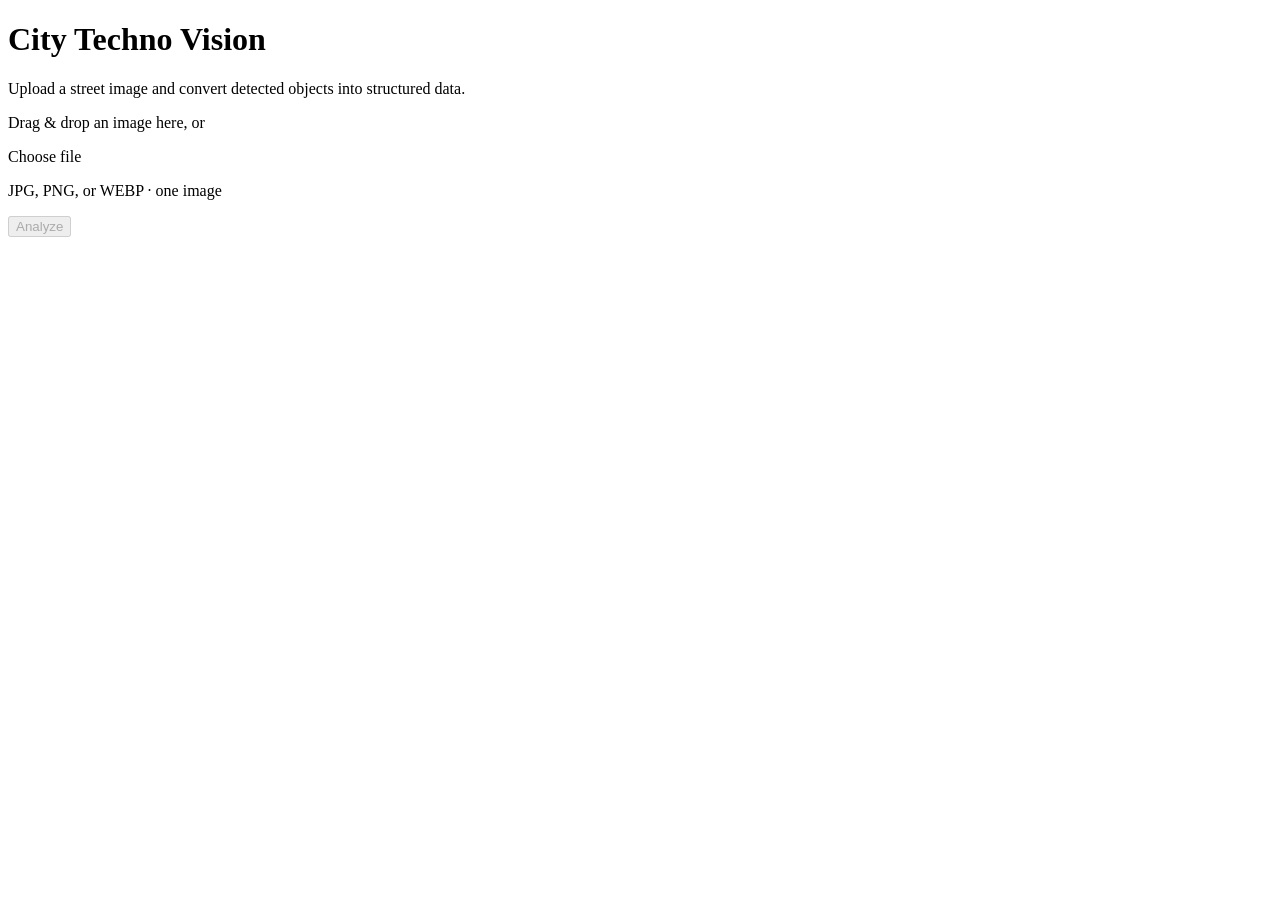
==== city-techno-vision/web/static/index.html @ b244713c "city-techno-vision: add Web UI/API MVP (Issue #14) Extracts the existing detect.py pipeline (YOLO + " ====
<!doctype html>
<html lang="en">
<head>
<meta charset="utf-8">
<meta name="viewport" content="width=device-width, initial-scale=1">
<title>City Techno Vision</title>
<link rel="stylesheet" href="/static/style.css">
</head>
<body>
<header class="site-header">
  <h1>City Techno Vision</h1>
  <p class="subtitle">Upload a street image and convert detected objects into structured data.</p>
</header>

<main>
  <section class="card" id="upload-card">
    <div id="dropzone" class="dropzone">
      <p class="dropzone-hint">Drag &amp; drop an image here, or</p>
      <label class="file-button">
        Choose file
        <input type="file" id="file-input" accept="image/jpeg,image/png,image/webp,.jpg,.jpeg,.png,.webp" hidden>
      </label>
      <p class="dropzone-formats">JPG, PNG, or WEBP &middot; one image</p>
    </div>

    <div id="preview-area" class="preview-area" hidden>
      <img id="preview-image" alt="Selected image preview">
      <div class="preview-row">
        <span id="preview-filename" class="preview-filename"></span>
        <button type="button" id="change-file-button" class="secondary-button">Choose a different image</button>
      </div>
    </div>

    <div class="analyze-row">
      <button type="button" id="analyze-button" class="primary-button" disabled>Analyze</button>
      <span id="status-message" class="status-message" role="status"></span>
    </div>
    <p id="error-message" class="error-message" role="alert" hidden></p>
  </section>

  <section id="result-section" class="result-section" hidden>
    <h2>Result</h2>

    <div id="warnings-box" class="warnings-box" hidden></div>

    <div class="image-compare">
      <div class="image-panel">
        <h3>Original</h3>
        <img id="original-image" alt="Original uploaded image">
      </div>
      <div class="image-panel">
        <h3>Detected</h3>
        <img id="annotated-image" alt="Detected objects and horizon overlaid on the image">
      </div>
    </div>

    <div class="panel">
      <h3>Detected Objects</h3>
      <div class="table-wrap">
        <table id="detections-table">
          <thead>
            <tr><th>ID</th><th>Label</th><th>Confidence</th><th>minx</th><th>miny</th><th>maxx</th><th>maxy</th></tr>
          </thead>
          <tbody id="detections-body"></tbody>
        </table>
      </div>
      <p id="no-detections-message" class="muted" hidden>No objects detected.</p>
    </div>

    <div class="panel" id="horizon-section" hidden>
      <h3>Horizon <span class="muted-inline">(musical reference, not survey-grade)</span></h3>
      <dl id="horizon-summary" class="horizon-summary"></dl>
    </div>

    <div class="panel" id="fence-mask-section" hidden>
      <button type="button" id="toggle-fence-mask" class="secondary-button" aria-expanded="false">Show fence mask</button>
      <img id="fence-mask-image" class="fence-mask-image" alt="Fence probability mask" hidden>
    </div>

    <div class="panel">
      <h3>Output</h3>
      <div class="tabs" role="tablist">
        <button type="button" class="tab-button active" data-tab="json" role="tab" aria-selected="true">JSON</button>
        <button type="button" class="tab-button" data-tab="yaml" role="tab" aria-selected="false">YAML</button>
        <span class="tab-spacer"></span>
        <button type="button" id="copy-button" class="secondary-button small">Copy</button>
        <a id="download-link" class="secondary-button small" download>Download</a>
      </div>
      <pre id="json-output" class="output-pre"><code id="json-code"></code></pre>
      <pre id="yaml-output" class="output-pre" hidden><code id="yaml-code"></code></pre>
    </div>
  </section>
</main>

<script src="/static/app.js"></script>
</body>
</html>
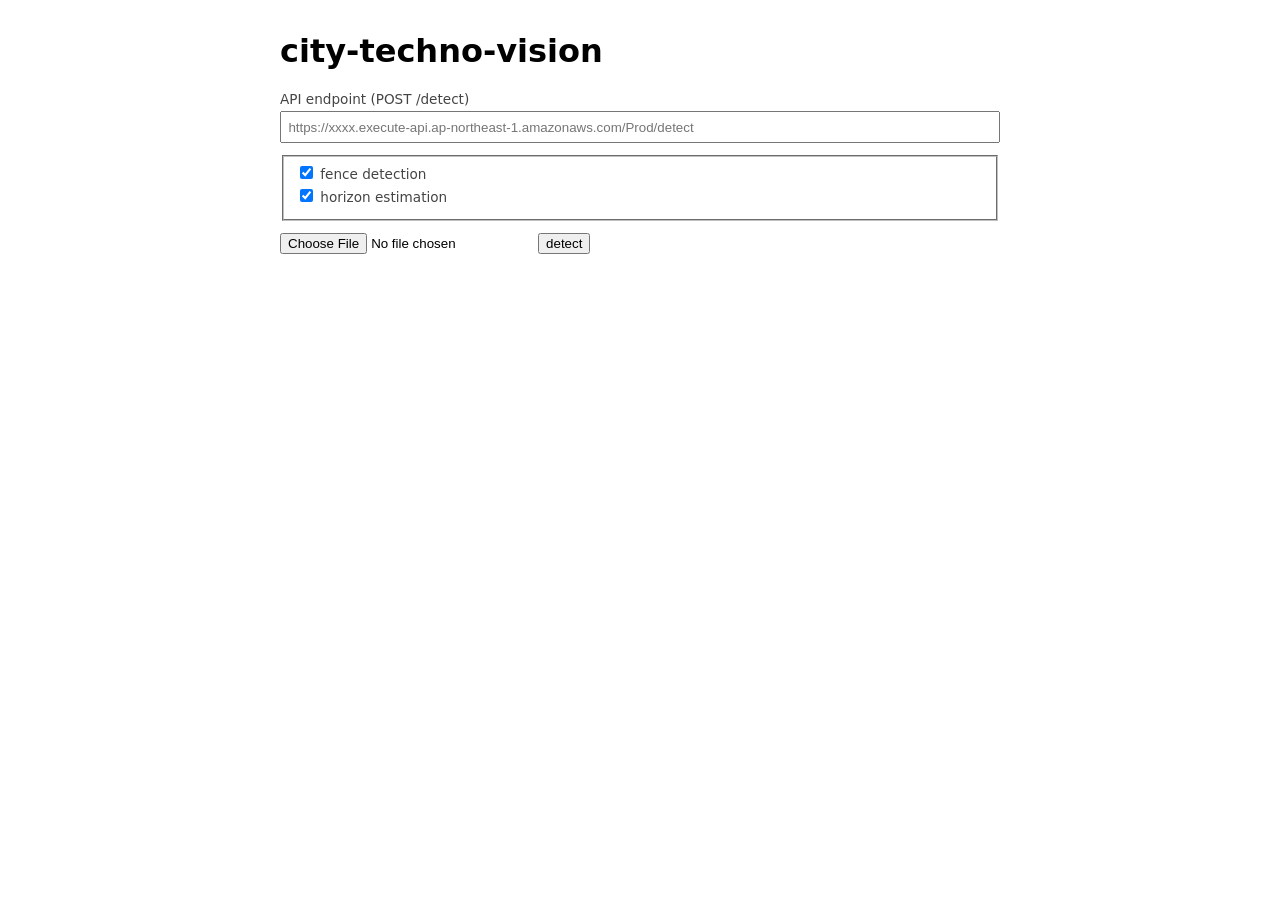
==== commit 6e1be76c: "city-techno-vision: add AWS Lambda + API Gateway deployment Wraps the existing detect.py pipeline (Y" ====
--- a/city-techno-vision/web/static/index.html
+++ b/city-techno-vision/web/static/index.html
@@ -1,97 +1,94 @@
 <!doctype html>
-<html lang="en">
+<html lang="ja">
 <head>
-<meta charset="utf-8">
-<meta name="viewport" content="width=device-width, initial-scale=1">
-<title>City Techno Vision</title>
-<link rel="stylesheet" href="/static/style.css">
+<meta charset="utf-8" />
+<title>city-techno-vision</title>
+<style>
+  body { font-family: system-ui, sans-serif; max-width: 720px; margin: 2rem auto; padding: 0 1rem; }
+  #api-url { width: 100%; box-sizing: border-box; padding: 0.4rem; margin-bottom: 0.75rem; }
+  label { display: block; font-size: 0.85rem; color: #444; margin-bottom: 0.25rem; }
+  #result-image { max-width: 100%; margin-top: 1rem; border: 1px solid #ccc; }
+  pre { background: #f4f4f4; padding: 0.75rem; overflow-x: auto; white-space: pre-wrap; }
+  #status { color: #666; margin-top: 0.5rem; }
+  fieldset { margin-bottom: 0.75rem; }
+</style>
 </head>
 <body>
-<header class="site-header">
-  <h1>City Techno Vision</h1>
-  <p class="subtitle">Upload a street image and convert detected objects into structured data.</p>
-</header>
+<h1>city-techno-vision</h1>
 
-<main>
-  <section class="card" id="upload-card">
-    <div id="dropzone" class="dropzone">
-      <p class="dropzone-hint">Drag &amp; drop an image here, or</p>
-      <label class="file-button">
-        Choose file
-        <input type="file" id="file-input" accept="image/jpeg,image/png,image/webp,.jpg,.jpeg,.png,.webp" hidden>
-      </label>
-      <p class="dropzone-formats">JPG, PNG, or WEBP &middot; one image</p>
-    </div>
+<label for="api-url">API endpoint (POST /detect)</label>
+<input id="api-url" type="text" placeholder="https://xxxx.execute-api.ap-northeast-1.amazonaws.com/Prod/detect" />
 
-    <div id="preview-area" class="preview-area" hidden>
-      <img id="preview-image" alt="Selected image preview">
-      <div class="preview-row">
-        <span id="preview-filename" class="preview-filename"></span>
-        <button type="button" id="change-file-button" class="secondary-button">Choose a different image</button>
-      </div>
-    </div>
+<fieldset>
+  <label><input type="checkbox" id="enable-fence" checked /> fence detection</label>
+  <label><input type="checkbox" id="enable-horizon" checked /> horizon estimation</label>
+</fieldset>
 
-    <div class="analyze-row">
-      <button type="button" id="analyze-button" class="primary-button" disabled>Analyze</button>
-      <span id="status-message" class="status-message" role="status"></span>
-    </div>
-    <p id="error-message" class="error-message" role="alert" hidden></p>
-  </section>
+<input id="file-input" type="file" accept="image/*" />
+<button id="run">detect</button>
+<div id="status"></div>
 
-  <section id="result-section" class="result-section" hidden>
-    <h2>Result</h2>
+<img id="result-image" style="display:none" />
+<pre id="result-json" style="display:none"></pre>
 
-    <div id="warnings-box" class="warnings-box" hidden></div>
+<script>
+const apiUrlInput = document.getElementById('api-url');
+const stored = localStorage.getItem('city-techno-vision-api-url');
+if (stored) apiUrlInput.value = stored;
 
-    <div class="image-compare">
-      <div class="image-panel">
-        <h3>Original</h3>
-        <img id="original-image" alt="Original uploaded image">
-      </div>
-      <div class="image-panel">
-        <h3>Detected</h3>
-        <img id="annotated-image" alt="Detected objects and horizon overlaid on the image">
-      </div>
-    </div>
+function fileToBase64(file) {
+  return new Promise((resolve, reject) => {
+    const reader = new FileReader();
+    reader.onload = () => resolve(reader.result.split(',')[1]);
+    reader.onerror = reject;
+    reader.readAsDataURL(file);
+  });
+}
 
-    <div class="panel">
-      <h3>Detected Objects</h3>
-      <div class="table-wrap">
-        <table id="detections-table">
-          <thead>
-            <tr><th>ID</th><th>Label</th><th>Confidence</th><th>minx</th><th>miny</th><th>maxx</th><th>maxy</th></tr>
-          </thead>
-          <tbody id="detections-body"></tbody>
-        </table>
-      </div>
-      <p id="no-detections-message" class="muted" hidden>No objects detected.</p>
-    </div>
+document.getElementById('run').addEventListener('click', async () => {
+  const apiUrl = apiUrlInput.value.trim();
+  const fileInput = document.getElementById('file-input');
+  const statusEl = document.getElementById('status');
+  const imageEl = document.getElementById('result-image');
+  const jsonEl = document.getElementById('result-json');
 
-    <div class="panel" id="horizon-section" hidden>
-      <h3>Horizon <span class="muted-inline">(musical reference, not survey-grade)</span></h3>
-      <dl id="horizon-summary" class="horizon-summary"></dl>
-    </div>
+  if (!apiUrl) { statusEl.textContent = 'API endpointを入力してください'; return; }
+  if (!fileInput.files.length) { statusEl.textContent = '画像を選択してください'; return; }
 
-    <div class="panel" id="fence-mask-section" hidden>
-      <button type="button" id="toggle-fence-mask" class="secondary-button" aria-expanded="false">Show fence mask</button>
-      <img id="fence-mask-image" class="fence-mask-image" alt="Fence probability mask" hidden>
-    </div>
+  localStorage.setItem('city-techno-vision-api-url', apiUrl);
 
-    <div class="panel">
-      <h3>Output</h3>
-      <div class="tabs" role="tablist">
-        <button type="button" class="tab-button active" data-tab="json" role="tab" aria-selected="true">JSON</button>
-        <button type="button" class="tab-button" data-tab="yaml" role="tab" aria-selected="false">YAML</button>
-        <span class="tab-spacer"></span>
-        <button type="button" id="copy-button" class="secondary-button small">Copy</button>
-        <a id="download-link" class="secondary-button small" download>Download</a>
-      </div>
-      <pre id="json-output" class="output-pre"><code id="json-code"></code></pre>
-      <pre id="yaml-output" class="output-pre" hidden><code id="yaml-code"></code></pre>
-    </div>
-  </section>
-</main>
+  statusEl.textContent = '検出中...';
+  imageEl.style.display = 'none';
+  jsonEl.style.display = 'none';
 
-<script src="/static/app.js"></script>
+  try {
+    const imageBase64 = await fileToBase64(fileInput.files[0]);
+    const response = await fetch(apiUrl, {
+      method: 'POST',
+      headers: { 'Content-Type': 'application/json' },
+      body: JSON.stringify({
+        image_base64: imageBase64,
+        filename: fileInput.files[0].name,
+        enable_fence: document.getElementById('enable-fence').checked,
+        enable_horizon: document.getElementById('enable-horizon').checked,
+      }),
+    });
+    const data = await response.json();
+    if (!response.ok) {
+      statusEl.textContent = `エラー: ${data.error || response.status}`;
+      return;
+    }
+    statusEl.textContent = `検出完了 (${data.result.detections.length}件)`;
+    if (data.annotated_image_base64) {
+      imageEl.src = `data:image/jpeg;base64,${data.annotated_image_base64}`;
+      imageEl.style.display = 'block';
+    }
+    jsonEl.textContent = JSON.stringify(data.result, null, 2);
+    jsonEl.style.display = 'block';
+  } catch (err) {
+    statusEl.textContent = `エラー: ${err}`;
+  }
+});
+</script>
 </body>
 </html>
